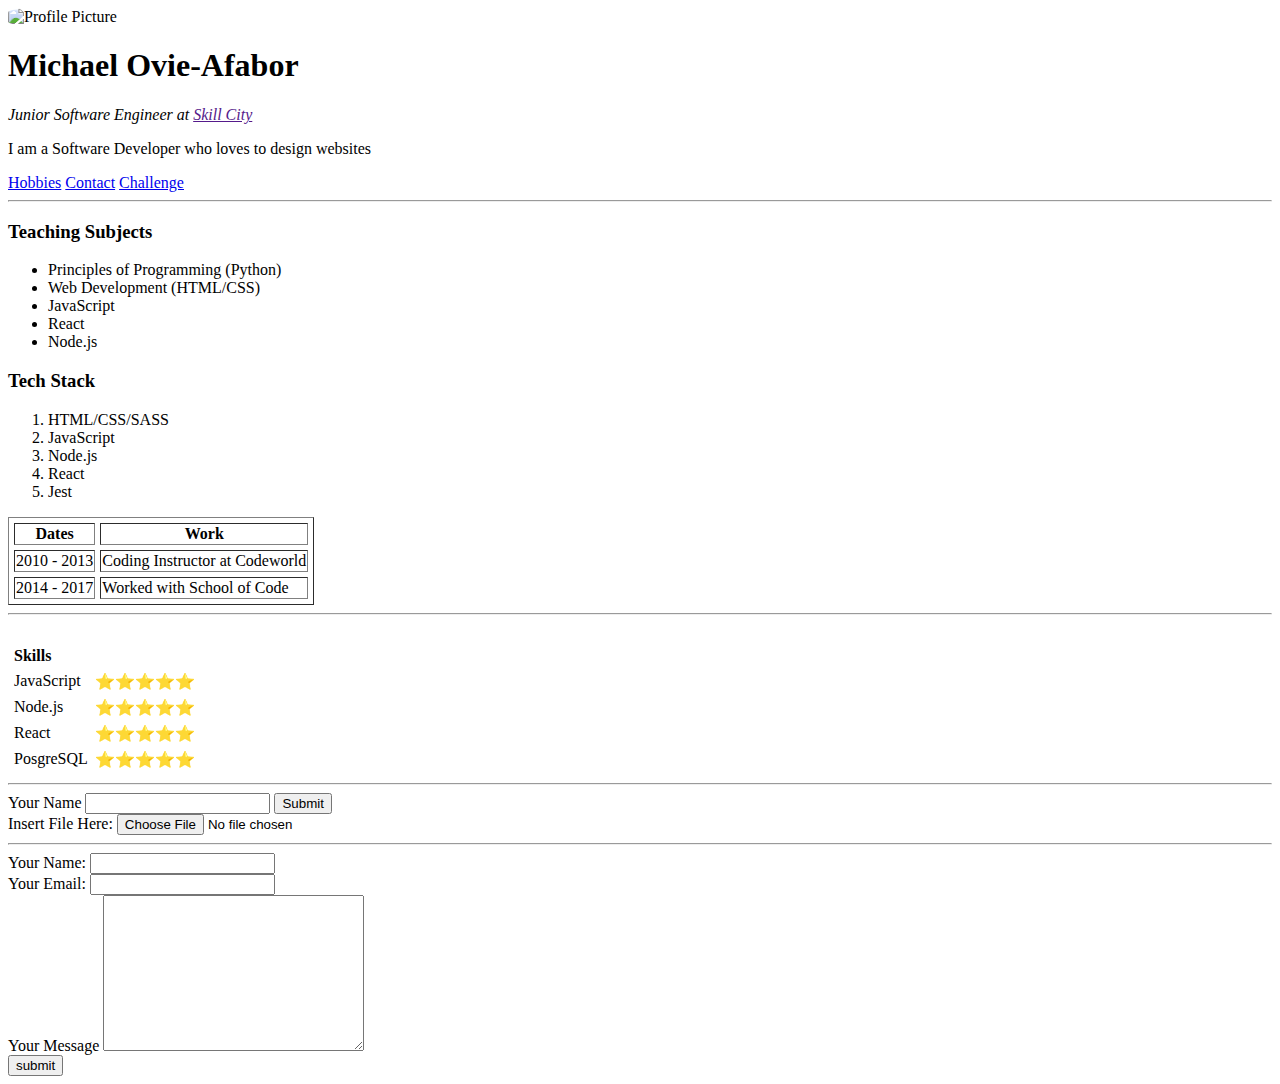
==== portfolio_example/index.html @ f0116430 "css started" ====
<!DOCTYPE html>
<html lang="en">
  <head>
    <meta charset="UTF-8" />
    <link rel="stylesheet" href="style.css" />
    <meta name="viewport" content="width=device-width, initial-scale=1.0" />
    <title>Psuedo Folio</title>
  </head>
  <body>
    <!-- HEADER PROFILE -->
    <img
      id="profile-image"
      src="assets/profile.jpg"
      alt="Profile Picture"
      width="100"
      height="100"
      border-radius="50%"
    />
    <h1>Michael Ovie-Afabor</h1>
    <p>
      <em
        >Junior Software Engineer at
        <a href="" target="_blank">Skill City</a></em
      >
    </p>
    <p>I am a Software Developer who loves to design websites</p>
    <a href="hobbies.html">Hobbies</a>
    <a href="contact.html">Contact</a>
    <a href="challenge.html">Challenge</a>
    <hr />
    <h3>Teaching Subjects</h3>
    <ul>
      <li>Principles of Programming (Python)</li>
      <li>Web Development (HTML/CSS)</li>
      <li>JavaScript</li>
      <li>React</li>
      <li>Node.js</li>
    </ul>
    <h3>Tech Stack</h3>
    <ol>
      <li>HTML/CSS/SASS</li>
      <li>JavaScript</li>
      <li>Node.js</li>
      <li>React</li>
      <li>Jest</li>
    </ol>
    <!-- EMPLOYEMENT DATA -->
    <table cellspacing="5" border="1">
      <thead>
        <tr>
          <th>Dates</th>
          <th>Work</th>
        </tr>
      </thead>
      <tbody>
        <tr>
          <td>2010 - 2013</td>
          <td>Coding Instructor at Codeworld</td>
        </tr>
        <tr>
          <td>2014 - 2017</td>
          <td>Worked with School of Code</td>
        </tr>
      </tbody>
      <tfoot></tfoot>
    </table>
    <hr />
    <!-- SKILLS DATA -->
    <table cellspacing="5">
      <tbody>
        <tr>
          <td><strong>Skills</strong></td>
        </tr>
        <br />
        <tr>
          <td>JavaScript</td>
          <td>⭐⭐⭐⭐⭐</td>
        </tr>
        <tr>
          <td>Node.js</td>
          <td>⭐⭐⭐⭐⭐</td>
        </tr>
        <tr>
          <td>React</td>
          <td>⭐⭐⭐⭐⭐</td>
        </tr>
        <tr>
          <td>PosgreSQL</td>
          <td>⭐⭐⭐⭐⭐</td>
        </tr>
      </tbody>
    </table>
    <hr />
    <!-- PRACTICE FORM -->
    <form action="">
      <label for="">Your Name</label>
      <input type="text" />
      <input type="submit" name="" id="" />
      <br />
      <label for="">Insert File Here:</label>
      <input type="file" name="" id="" />
    </form>
    <hr>
    <!-- OTHER FORM FOR POST -->
    <form action="mailto:michaeloa@hotmail.co.uk" method="post" enctype="text/plain">
      <label for="">Your Name:</label>
      <input type="text" name="yourName" value=""><br>
      <label for="">Your Email:</label>
      <input type="email" name="" id=""><br>
      <label for="">Your Message</label>
      <textarea name="yourMessage" id="" cols="30" rows="10"></textarea><br>
      <input type="submit" value="submit">
    </form>
  </body>
</html>
---- portfolio_example/style.css ----
#profile-image {
  border-radius: 25%;
}
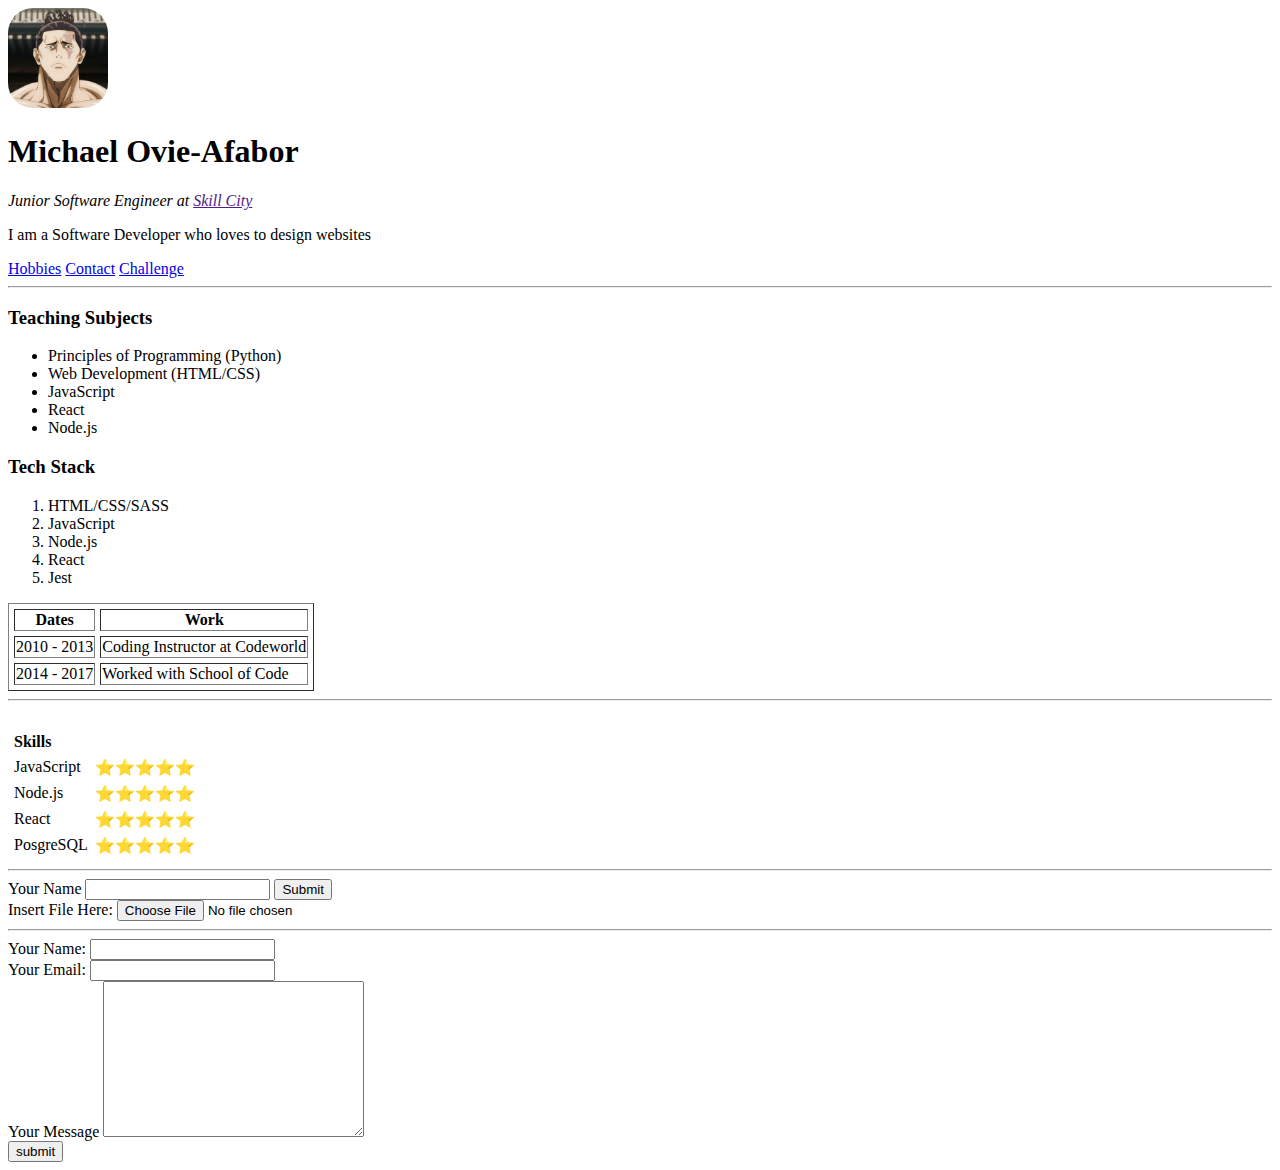
==== commit 9c54689d: "ready to pull and merge" ====
--- a/portfolio_example/index.html
+++ b/portfolio_example/index.html
@@ -10,7 +10,7 @@
     <!-- HEADER PROFILE -->
     <img
       id="profile-image"
-      src="assets/profile.jpg"
+      src="../assets/profile.jpg"
       alt="Profile Picture"
       width="100"
       height="100"
